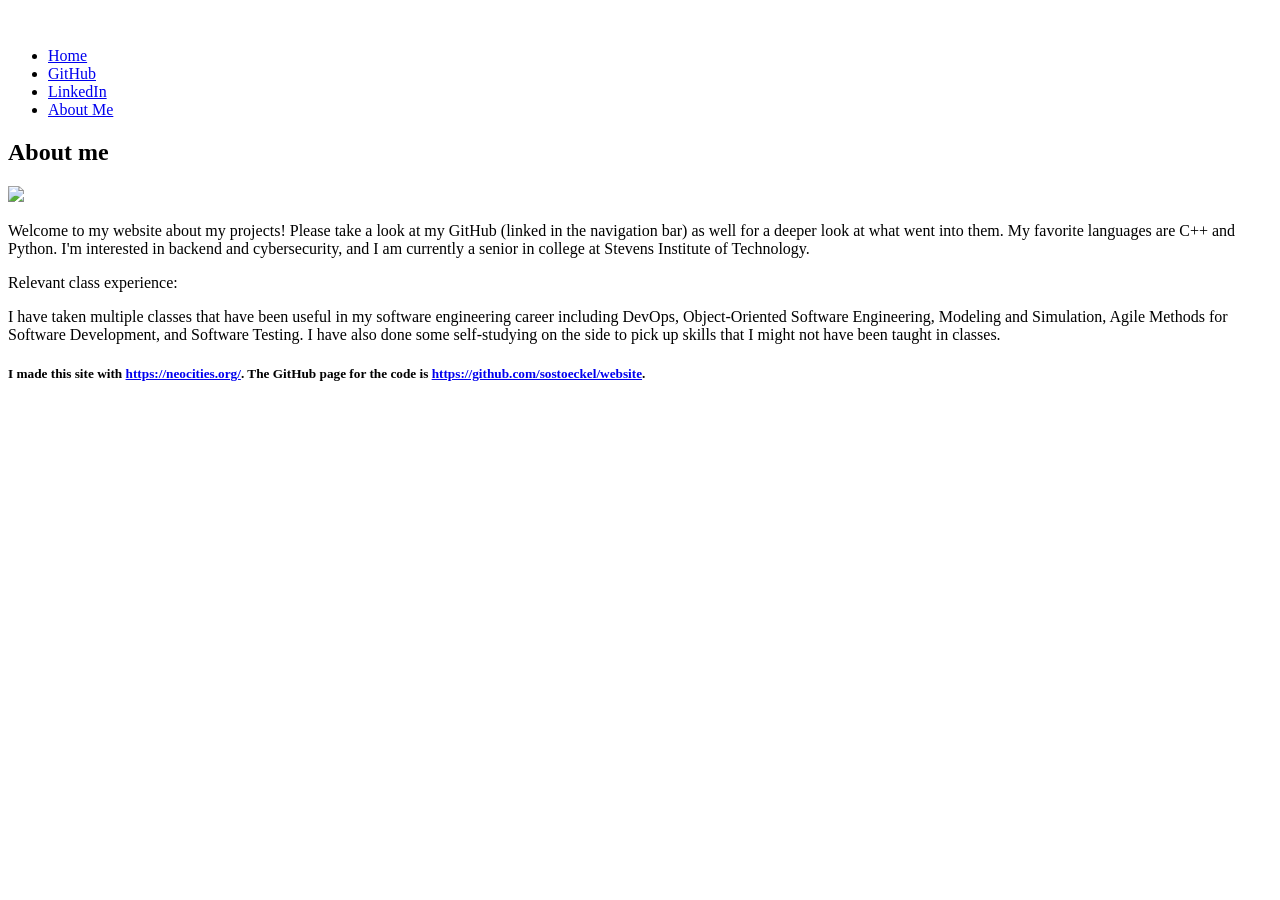
==== aboutme.html @ 78653033 "full code" ====
<!DOCTYPE html>
<html>
  <head>
    <meta charset="UTF-8">
    <meta name="viewport" content="width=device-width, initial-scale=1.0">
    <title>About Me</title>
    <link href="/style.css" rel="stylesheet" type="text/css" media="all">
  </head>
  <body>
  
    <div class="container">
      <img class="container">
      <h1 class="welcome"></h1>    
    </div>
    
    <ul class="nav">
      <li><a href="index.html">Home</a></li>
      <li><a href="https://github.com/sostoeckel">GitHub</a></li>
      <li><a href="http://www.linkedin.com/in/sofia-stoeckel">LinkedIn</a></li>
      <li><a href="aboutme.html">About Me</a></li>
    </ul>
    
    <h2 class="aboutme">About me</h2>
    <img class="imgContainer" src="https://lh3.googleusercontent.com/pw/AP1GczPdRltM9rHryzRUw3RcCLf06nL0EOrAL01q7nrLfAEUTvDwgiCVBLvCUp4MIdKsXtTQJrLqyqigy0mor0Ujzi81fwNgF3Mq8KJgjyWnBLQtm8Xds6Q=w2400">
    <div class="box">
      <p>Welcome to my website about my projects! Please take a look at my GitHub (linked in the navigation bar) as well for a deeper look at what went into them. My favorite languages are C++ and Python. I'm interested in backend and cybersecurity, and I am currently a senior in college at Stevens Institute of Technology.</p>
    </div>
      <p class="bold">Relevant class experience:</p>
      <p class="classes">I have taken multiple classes that have been useful in my software engineering career including DevOps, Object-Oriented Software Engineering, Modeling and Simulation, Agile Methods for Software Development, and Software Testing. I have also done some self-studying on the side to pick up skills that I might not have been taught in classes.</p>
    
    <div class="barea">
      <h5 id="bottom">I made this site with <a href= "https://neocities.org/">https://neocities.org/</a>. The GitHub page for the code is <a href="https://github.com/sostoeckel/website">https://github.com/sostoeckel/website</a>.</h5>
    </div>
    
  </body>
</html>
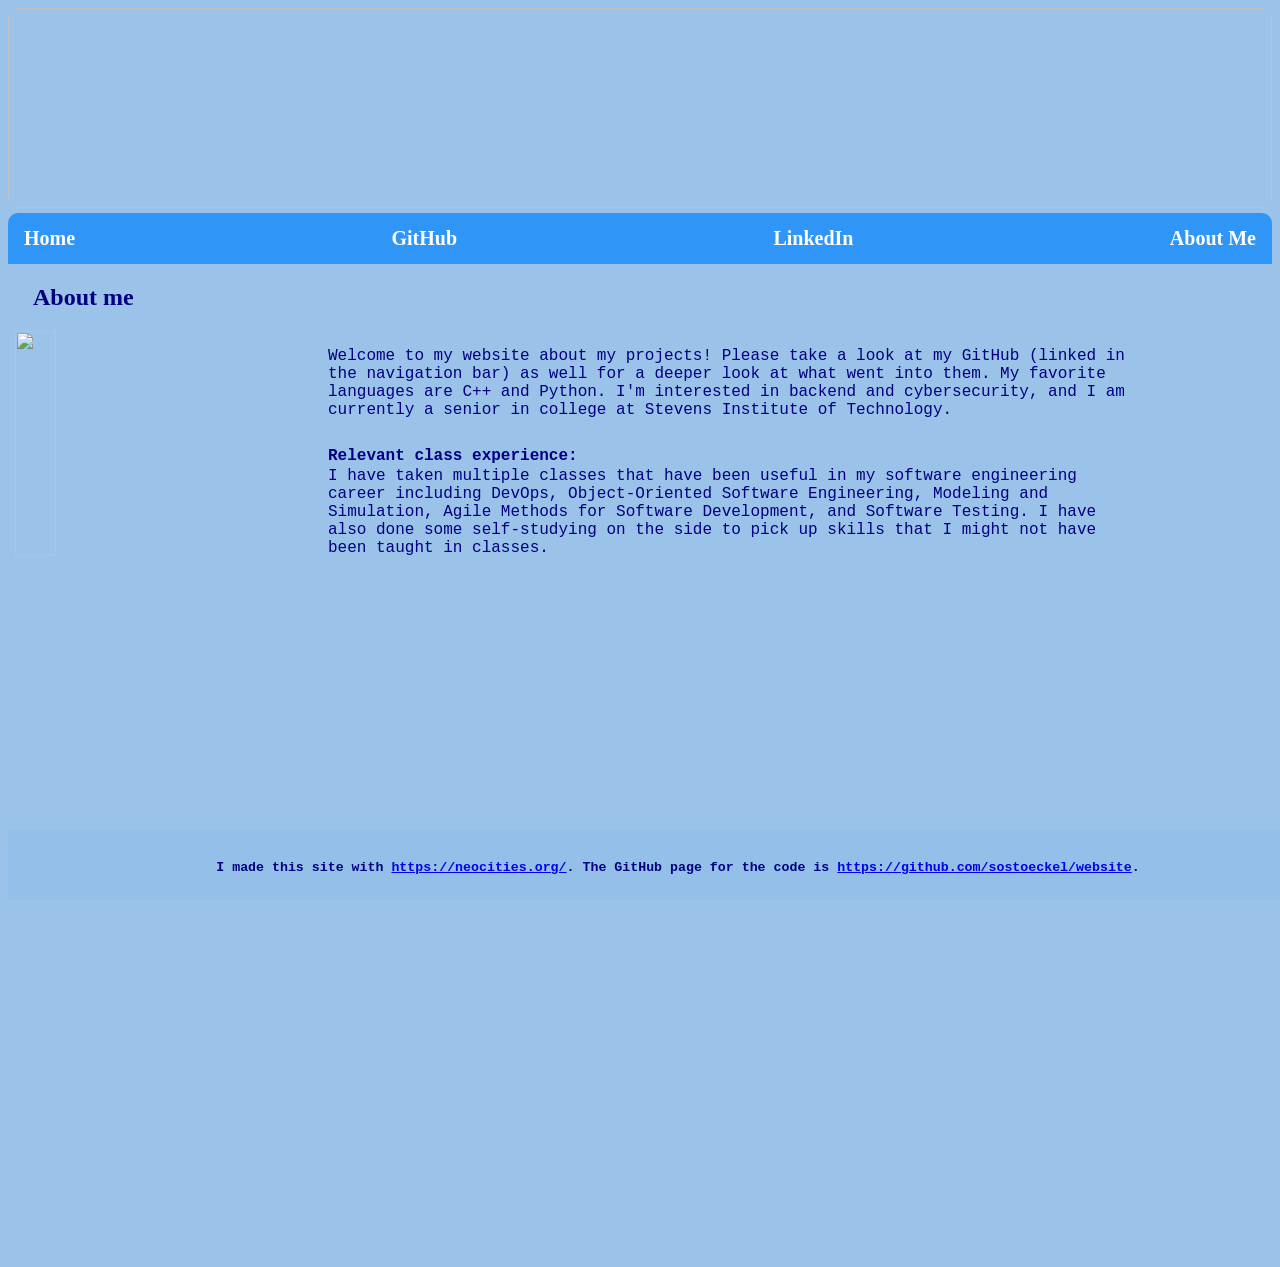
==== commit c7701061: "now you can see the css" ====
--- a/aboutme.html
+++ b/aboutme.html
@@ -4,7 +4,7 @@
     <meta charset="UTF-8">
     <meta name="viewport" content="width=device-width, initial-scale=1.0">
     <title>About Me</title>
-    <link href="/style.css" rel="stylesheet" type="text/css" media="all">
+    <link href="./style.css" rel="stylesheet" type="text/css" media="all">
   </head>
   <body>
   
--- a/style.css
+++ b/style.css
@@ -0,0 +1,220 @@
+
+body {
+  background-color: #9BC2E8;
+  color: navy;
+  font-family: "Lucida Console", "Courier New", monospace;
+}
+
+.welcome {
+  display: flex;
+  color: navy;
+  justify-content: center;
+  align-items: center;
+  font-weight: 900;
+  font-family: "Lucida Console";
+  position: absolute;
+  top: 50%;
+  left: 50%;
+  transform: translate(-50%, -50%);
+}
+
+/*#gif {*/
+/*  display: flex;*/
+/*  justify-content: center;*/
+/*  position: absolute;*/
+/*  top: 50%;*/
+/*  left: 50%;*/
+/*  transform: translate(-50%, -50%);*/
+/*}*/
+
+/* ul.job {
+} */
+
+.nav {
+  display: flex;
+  font-weight: bold;
+  font-size: 20px;
+  list-style-type: none;
+  margin: 0;
+  padding: 0;
+  overflow: hidden;
+  background-color: #2F96F7;
+  justify-content: space-between;
+  font-family: "Lucida Console";
+  border-radius: 10px 10px 0px 0px;
+}
+
+.nav li {
+  float: left;
+}
+
+.nav li a {
+  display: block;
+  color: white;
+  text-align: center;
+  padding: 14px 16px;
+  text-decoration: none;
+}
+
+.nav li a:hover {
+  background-color: #8CB1FF;
+}
+
+.container {
+  position: relative;
+  text-align: center;
+  height: 200px;
+  width: 100%;
+  background-image: url('https://lh3.googleusercontent.com/pw/AP1GczOwizd84wF2wQCXLWYGF_bQVaNcRT1KlQlXc_EalqgXcNH1h9yNM7TsEtbVgOfUJ7JocEOkKk6Pr9soe-4vZmH_nuD9dt0InrZjKrlOFiHZCAP3_xg=w2400');
+  background-repeat: no-repeat;
+  background-position: center;
+  background-size: cover;
+  border-radius: 10px;
+}
+
+div {
+  overflow: hidden;
+  background-repeat: no-repeat;
+  background-position: center;
+  background-size: cover;
+  display: inline-block;
+  min-height: 200px;  /* was: height: 200px */
+  border: none;
+}
+
+#bottom {
+  position: fixed;
+  text-align: center;
+  bottom: 0;
+  width: 100%;
+}
+
+details {
+  font: 16px "Lucida Console", monospace;
+  width: 100%;
+}
+
+details > summary {
+  padding: 2px 6px;
+  background-color: #ccccff;
+  border: none;
+  box-shadow: 3px 3px 4px black;
+  cursor: pointer;
+}
+
+details > p {
+  border-radius: 0 0 10px 10px;
+  background-color: #73CAFF;
+  margin: 0;
+  box-shadow: 3px 3px 4px black;
+  padding: 10px;
+  font-family: "Courier New", monospace;
+}
+
+details:closed > summary,
+details:open > summary {
+  background-color: #B5D4FF;
+  padding: 2px 6px;
+  width: 100%;
+  border: none;
+  box-shadow: 3px 3px 4px black;
+  cursor: pointer;
+}
+
+.code {
+  width: 100%;
+  height: 100vh;
+  padding: 0px;
+  display: flex;
+}
+
+.left, .right {
+  flex-basis: 50%;
+  padding: 10px;
+  font-weight: bold;
+}
+
+textarea {
+  width: 100%;
+  height: 28%;
+  background: white;
+  color: #132259;
+  padding: 10px 20px;
+  border: 0;
+  outline: 0;
+  font-size: 16px;
+  border-radius: 5px;
+}
+
+iframe {
+  width: 100%;
+  height: 100%;
+  background: #fff;
+  border: 0;
+  outline: 0;
+  border-radius: 5px;
+}
+
+h2 {
+  font-family: "Lucida Console";
+  text-indent: 10px;
+}
+
+#bottom {
+  position: fixed;
+  bottom: 0;
+  padding: 30px;
+  width: 100%;
+  height: 10px;
+  margin: 0px;
+  background-color: rgba(147, 190, 232,0.8);
+}
+video {
+  z-index: 10;
+  display: flex;
+  border-radius: 5px;
+}
+
+.imgContainer {
+  width: 18%;
+  height: 50%;
+  left: 0;
+  margin: auto;
+  position: absolute;
+  padding: 15px;
+  padding-top: 0px;
+}
+
+.aboutme {
+  padding-left: 15px;
+}
+
+.box {
+  display: flex;
+  justify-content: inline-block;
+  width: 800px;
+  aspect-ratio: 1;
+  position: absolute;
+  padding-left: 320px;
+  padding-top: 0px;
+}
+
+.bold {
+  font-weight: bold;
+  display: flex;
+  justify-content: inline-block;
+  width: 800px;
+  aspect-ratio: 1;
+  position: absolute;
+  padding-left: 320px;
+  padding-top: 100px;
+}
+ .classes {
+  display: flex;
+  justify-content: inline-block;
+  width: 800px;
+  aspect-ratio: 1;
+  position: absolute;
+  padding-left: 320px;
+  padding-top: 120px;
+ }
